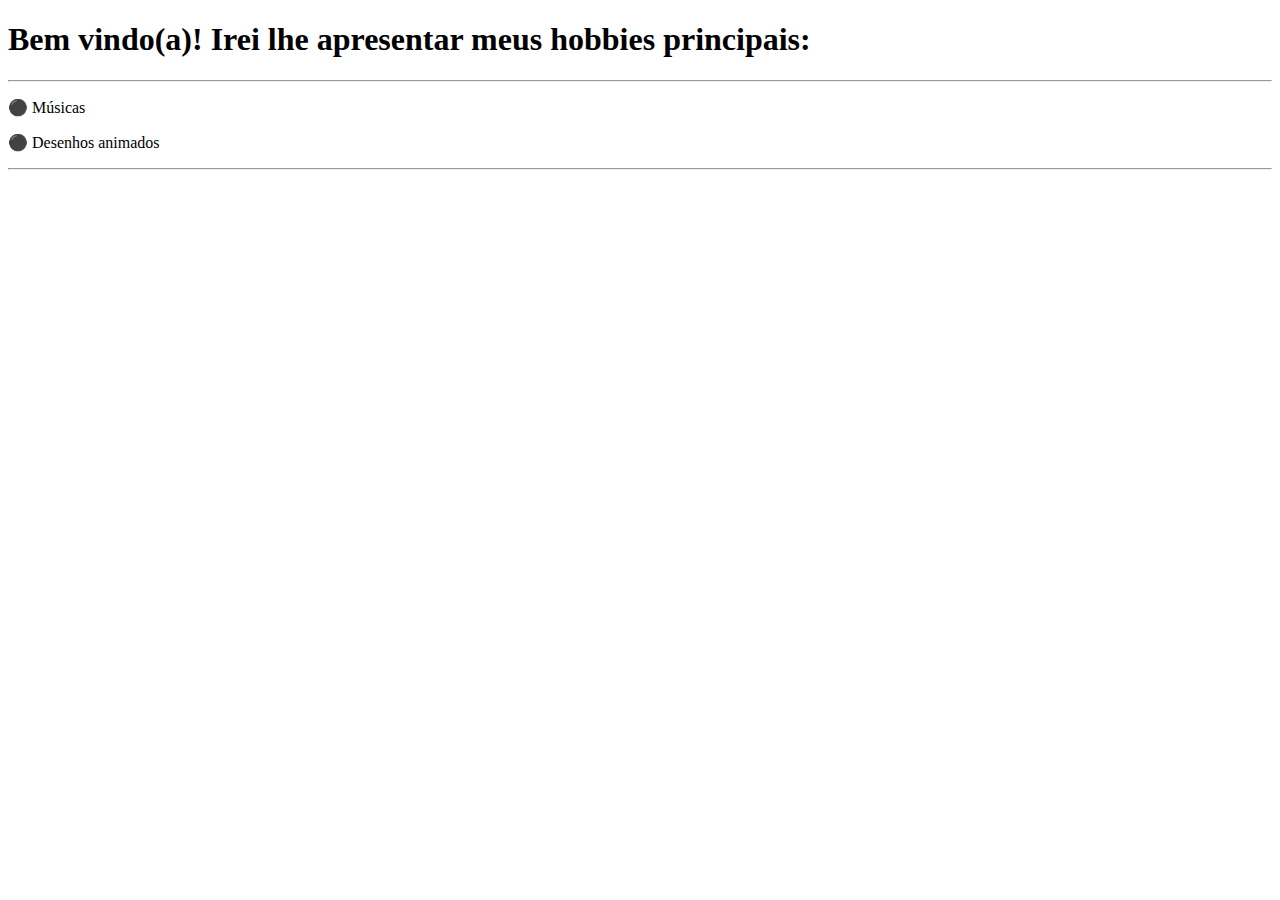
==== htmls/index.html @ 7c0230e4 "salvo rapido" ====
<!DOCTYPE html>
<html lang="pt-br">
<head>
    <meta charset="UTF-8">
    <meta http-equiv="X-UA-Compatible" content="IE=edge">
    <meta name="viewport" content="width=device-width, initial-scale=1.0">
    <title>Vos apresento: meus hobbies!</title>
</head>
<body>
    
<h1>Bem vindo(a)! Irei lhe apresentar meus hobbies principais:</h1>
<hr>
<p>⚫ Músicas</p>
<p>⚫ Desenhos animados</p>
<hr>

</body>
</html>
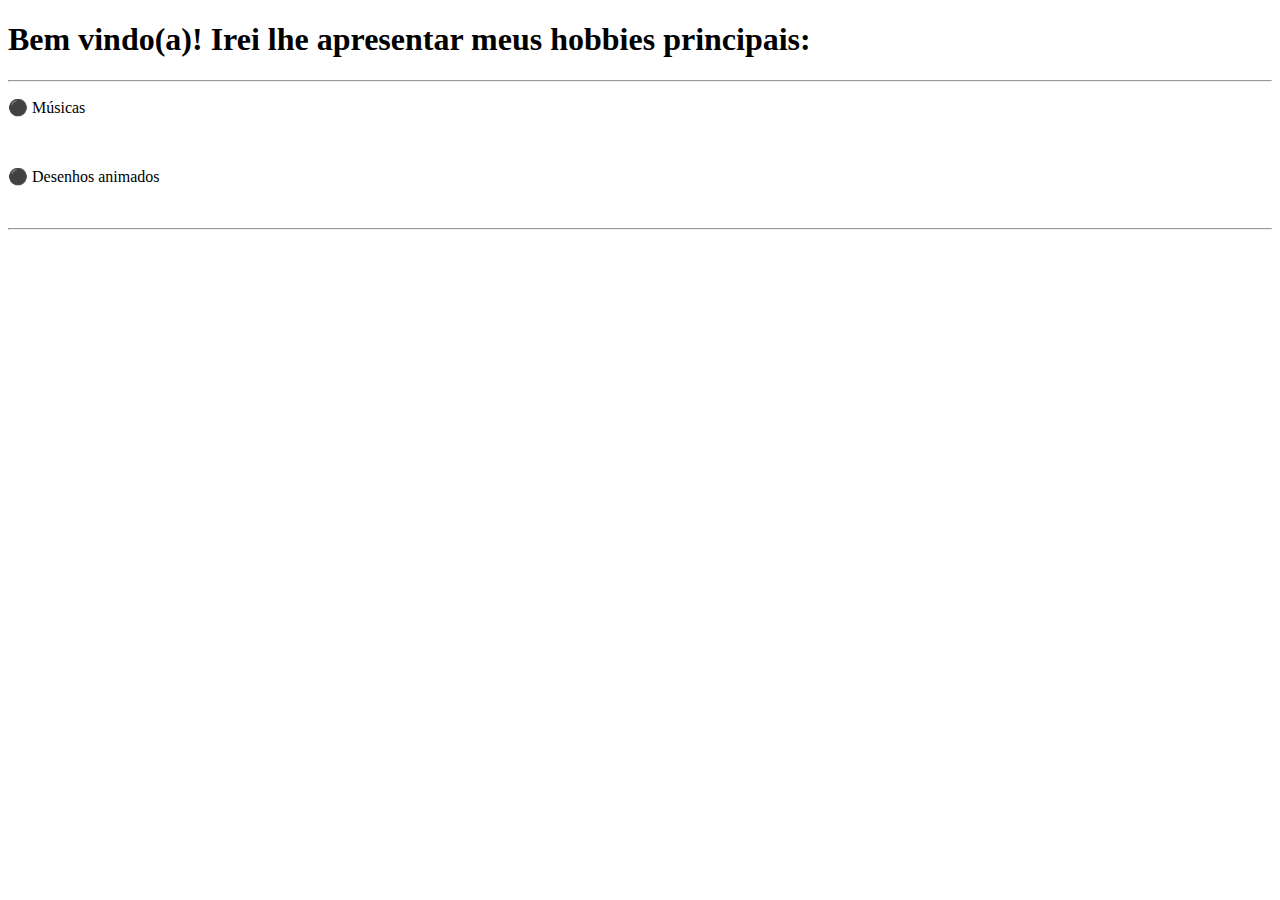
==== commit c3537a2a: "finaliza" ====
--- a/htmls/index.html
+++ b/htmls/index.html
@@ -10,8 +10,8 @@
     
 <h1>Bem vindo(a)! Irei lhe apresentar meus hobbies principais:</h1>
 <hr>
-<p>⚫ Músicas</p>
-<p>⚫ Desenhos animados</p>
+<p>⚫ Músicas</p> <a href="musicas.html"> <img src="imagens/music.jpg" alt=""> </a>
+<p>⚫ Desenhos animados</p> <a href="animações.html"> <img src="imagens/smile.jpg" alt=""> </a>
 <hr>
 
 </body>
